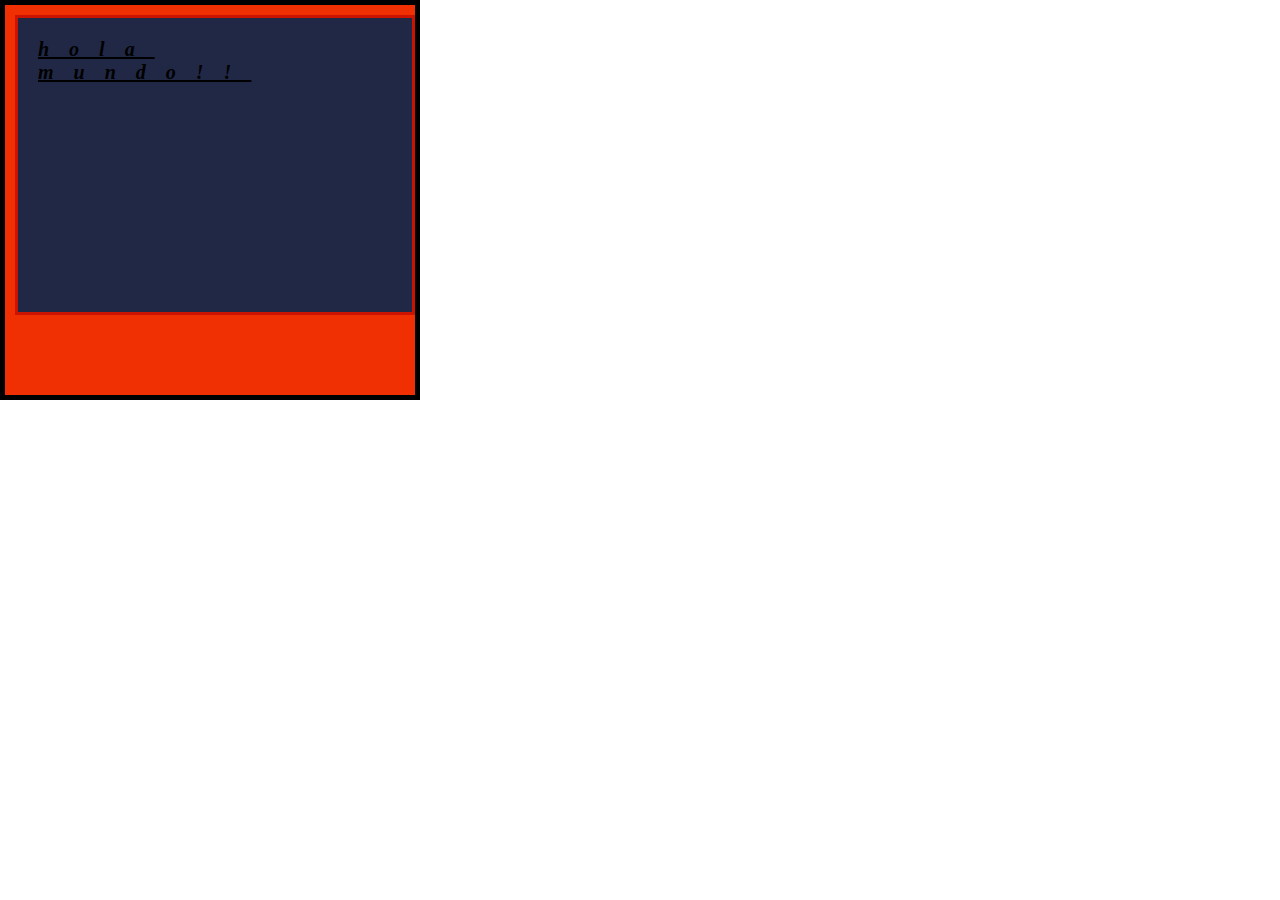
==== CSS/box.html @ 61d8ab32 "He puesto label en el trabajo y cosas del css" ====
<!DOCTYPE html>
<html>
  <head>
    <link rel="stylesheet" href="styles/css.css" type="text/css"/>
    <meta charset="utf-8">
    <title></title>
  </head>
  <body>
    <div id="cajaGrande">
      <div id="cajaPeque">
        hola mundo!!
      </div>
    </div>
  </body>
</html>
---- CSS/styles/css.css ----
*{
  margin: 0;
  padding: 0;
  box-sizing: border-box;
}
#cajaPeque {
  height: 300px;
  width: 400px;
  padding: 20px;
  margin: 10px;
  border: 3px solid rgb(203,20,0);
  letter-spacing:20px;
  word-spacing: 10px;
  font-size: 20px;
  font-weight: bold;
  font-style: oblique;
  text-decoration: underline;
  background-color: rgb(33,40,69);

}
#cajaGrande{
  width: 420px;
  height: 400px;
  border: 5px solid black;
  background-color: rgb(240,48,2);
}
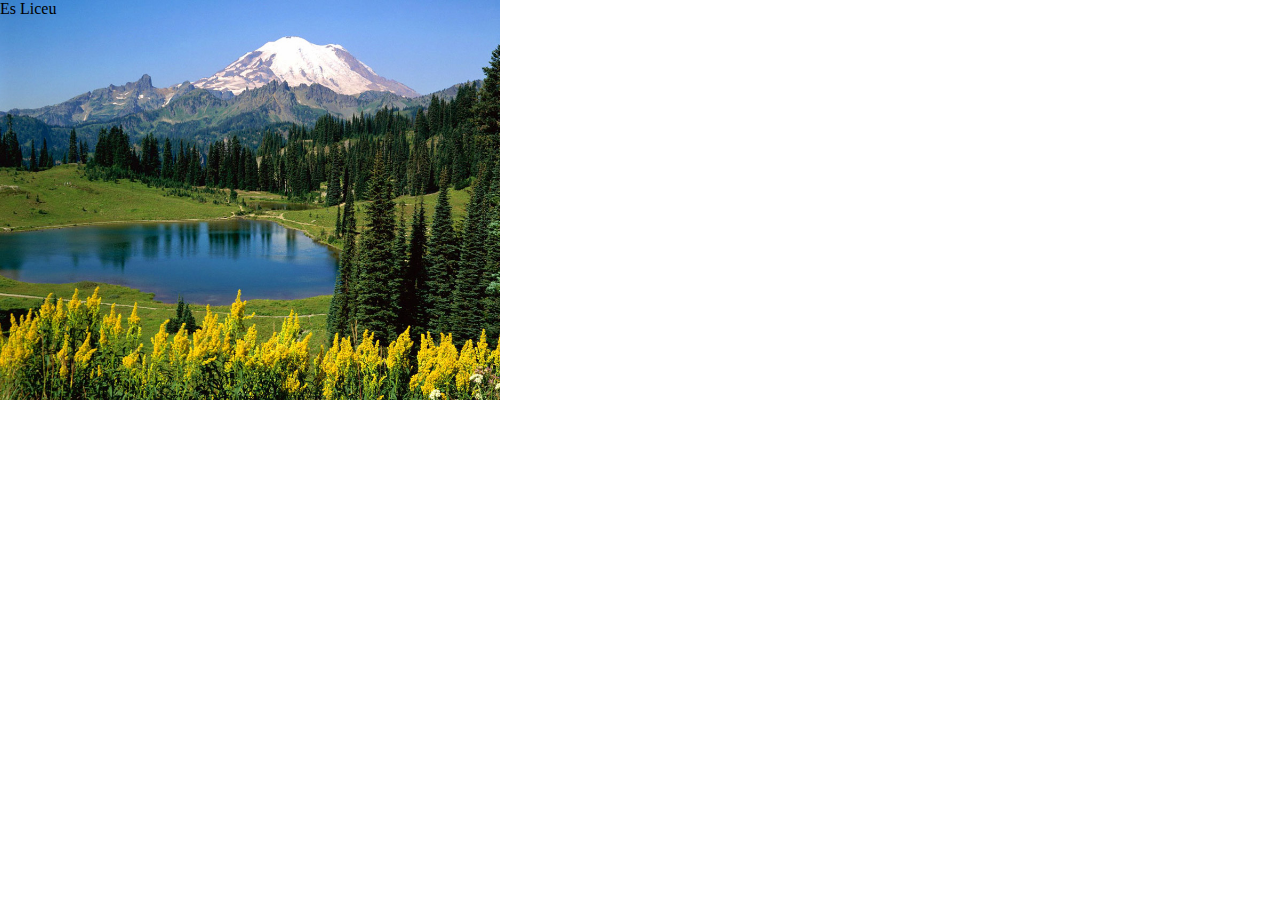
==== commit f053a256: "mas cosas de html pero no acabado" ====
--- a/CSS/box.html
+++ b/CSS/box.html
@@ -8,7 +8,7 @@
   <body>
     <div id="cajaGrande">
       <div id="cajaPeque">
-        hola mundo!!
+      <p>Es Liceu</p>
       </div>
     </div>
   </body>
--- a/CSS/styles/css.css
+++ b/CSS/styles/css.css
@@ -4,23 +4,13 @@
   box-sizing: border-box;
 }
 #cajaPeque {
-  height: 300px;
-  width: 400px;
-  padding: 20px;
-  margin: 10px;
-  border: 3px solid rgb(203,20,0);
-  letter-spacing:20px;
-  word-spacing: 10px;
-  font-size: 20px;
-  font-weight: bold;
-  font-style: oblique;
-  text-decoration: underline;
-  background-color: rgb(33,40,69);
-
+  height: 400px;
+  width: 500px;
+  background-image: url(../img/fondo.jpg);
+  background-position: center,center;
+  background-size: cover;
+  @import('https://fonts.googleapis.com/css?family=Gloria+Hallelujah')
+body {
+  background-image: url(../img/tasklist.PNG);
+  background-repeat: repeat;
 }
-#cajaGrande{
-  width: 420px;
-  height: 400px;
-  border: 5px solid black;
-  background-color: rgb(240,48,2);
-}
